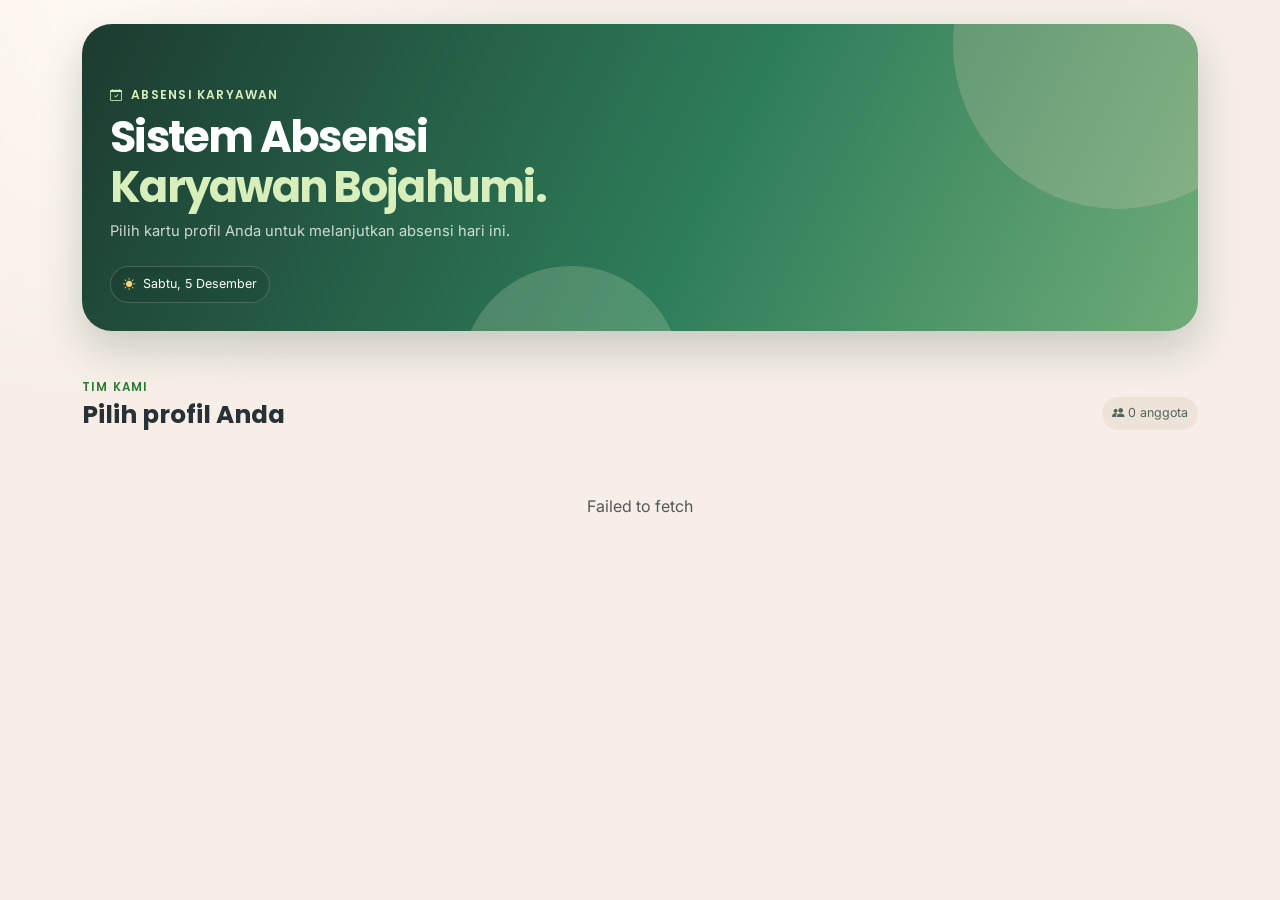
==== index.html @ 87d69723 "Add files via upload" ====
<!DOCTYPE html>
<html lang="id">
<head>
<meta charset="UTF-8" />
<meta name="viewport" content="width=device-width, initial-scale=1.0, maximum-scale=1.0, user-scalable=no" />
<title>Absensi Boja</title>

<!-- Google Fonts -->
<link rel="preconnect" href="https://fonts.googleapis.com" />
<link rel="preconnect" href="https://fonts.gstatic.com" crossorigin />
<link href="https://fonts.googleapis.com/css2?family=Poppins:wght@400;500;600;700;800&family=Inter:wght@400;500;600&display=swap" rel="stylesheet" />

<!-- Bootstrap 5 CDN -->
<link href="https://cdn.jsdelivr.net/npm/bootstrap@5.3.3/dist/css/bootstrap.min.css" rel="stylesheet" />
<!-- Bootstrap Icons -->
<link rel="stylesheet" href="https://cdn.jsdelivr.net/npm/bootstrap-icons@1.11.3/font/bootstrap-icons.css" />

<!-- Custom CSS -->
<link rel="stylesheet" href="style.css" />
</head>
<body>

<!-- ============================================================ -->
<!-- TOAST CONTAINER (global, dipakai di semua halaman)            -->
<!-- ============================================================ -->
<div class="toast-container position-fixed top-0 start-50 translate-middle-x p-3" style="z-index: 1080;">
  <div id="mainToast" class="toast align-items-center border-0 rounded-4 shadow" role="alert" aria-live="assertive" aria-atomic="true">
    <div class="d-flex">
      <div class="toast-body d-flex align-items-center gap-2">
        <i id="toastIcon" class="bi bi-check-circle-fill fs-5"></i>
        <span id="toastMessage">Pesan</span>
      </div>
      <button type="button" class="btn-close btn-close-white me-2 m-auto" data-bs-dismiss="toast" aria-label="Close"></button>
    </div>
  </div>
</div>

<!-- ============================================================ -->
<!-- LOADING OVERLAY (spinner submit)                               -->
<!-- ============================================================ -->
<div id="loadingOverlay" class="loading-overlay d-none">
  <div class="text-center">
    <div class="spinner-border" style="color:#2E7D32; width:3rem; height:3rem;" role="status"></div>
    <p class="mt-3 mb-0 fw-semibold text-white">Memproses...</p>
  </div>
</div>

<!-- ============================================================ -->
<!-- APP ROOT                                                       -->
<!-- ============================================================ -->
<div id="app">

  <!-- ============================================================ -->
  <!-- SECTION: HOME                                                  -->
  <!-- ============================================================ -->
  <section id="section-home" class="page-section">
    <div class="container py-3 py-md-4">

      <!-- Hero -->
      <div class="home-hero mb-4 mb-md-5">
        <div class="hero-orb hero-orb-one"></div><div class="hero-orb hero-orb-two"></div>
        <div class="hero-content">
          <div class="hero-copy">
            <p class="hero-eyebrow mb-2"><i class="bi bi-calendar-check me-2"></i>Absensi karyawan</p>
            <h1 class="brand-title mb-2">Sistem Absensi<br><span>Karyawan Bojahumi.</span></h1>
            <p class="brand-subtitle mb-0">Pilih kartu profil Anda untuk melanjutkan absensi hari ini.</p>
          </div>
          <div class="hero-date"><i class="bi bi-sun-fill"></i><span id="homeDate">Memuat tanggal...</span></div>
        </div>
      </div>

      <!-- Grid Karyawan -->
      <div class="employee-heading d-flex align-items-end justify-content-between gap-3 mb-3">
        <div><p class="section-kicker mb-1">Tim kami</p><h2 class="mb-0">Pilih profil Anda</h2></div>
        <span class="employee-count"><i class="bi bi-people-fill me-1"></i><span id="employeeCount">0</span> anggota</span>
      </div>
      <div id="employeeGrid" class="row g-3 g-md-4">
        <!-- Diisi oleh JavaScript (renderEmployeeGrid) -->
      </div>

      <!-- Skeleton loading state (ditampilkan saat loadEmployees() berjalan), diisi 4x oleh JavaScript -->
      <div id="employeeGridLoading" class="row g-3 g-md-4 d-none"></div>

    </div>
  </section>

  <!-- ============================================================ -->
  <!-- SECTION: LOGIN PIN                                             -->
  <!-- ============================================================ -->
  <section id="section-pin" class="page-section d-none">
    <div class="container py-4 py-md-5">
      <div class="mx-auto pin-wrapper">

        <!-- Header identitas -->
        <div class="text-center mb-4">
          <img id="pinEmployeePhoto" src="" alt="Foto karyawan" class="pin-photo mb-3" />
          <h2 id="pinEmployeeName" class="fw-700 mb-0">Nama Karyawan</h2>
          <p id="pinEmployeeRole" class="text-muted mb-0">Jabatan</p>
        </div>

        <!-- PIN dots -->
        <div id="pinDots" class="pin-dots mb-4">
          <span class="pin-dot"></span>
          <span class="pin-dot"></span>
          <span class="pin-dot"></span>
          <span class="pin-dot"></span>
          <span class="pin-dot"></span>
          <span class="pin-dot"></span>
        </div>

        <!-- Keypad numerik -->
        <div id="pinKeypad" class="pin-keypad mx-auto mb-4">
          <button type="button" class="btn keypad-btn" data-key="1">1</button>
          <button type="button" class="btn keypad-btn" data-key="2">2</button>
          <button type="button" class="btn keypad-btn" data-key="3">3</button>
          <button type="button" class="btn keypad-btn" data-key="4">4</button>
          <button type="button" class="btn keypad-btn" data-key="5">5</button>
          <button type="button" class="btn keypad-btn" data-key="6">6</button>
          <button type="button" class="btn keypad-btn" data-key="7">7</button>
          <button type="button" class="btn keypad-btn" data-key="8">8</button>
          <button type="button" class="btn keypad-btn" data-key="9">9</button>
          <button type="button" class="btn keypad-btn keypad-btn-muted" data-key="clear">Hapus</button>
          <button type="button" class="btn keypad-btn" data-key="0">0</button>
          <button type="button" class="btn keypad-btn keypad-btn-muted" data-key="backspace"><i class="bi bi-backspace"></i></button>
        </div>

        <!-- Tombol aksi -->
        <div class="d-grid gap-2">
          <button id="btnPinSubmit" type="button" class="btn btn-app-primary btn-lg rounded-4 py-3">
            Masuk
          </button>
          <button id="btnPinBack" type="button" class="btn btn-app-outline rounded-4 py-2">
            Kembali
          </button>
        </div>

      </div>
    </div>
  </section>

  <!-- ============================================================ -->
  <!-- SECTION: DASHBOARD KARYAWAN                                    -->
  <!-- ============================================================ -->
  <section id="section-dashboard" class="page-section d-none">
    <div class="container py-4 py-md-5">
      <div class="mx-auto dashboard-wrapper">

        <!-- Header identitas + tombol logout -->
        <div class="dashboard-profile-card">
          <div class="dashboard-cover">
            <div class="cover-shape cover-shape-one"></div><div class="cover-shape cover-shape-two"></div>
            <button id="btnLogout" type="button" class="btn dashboard-home-btn" title="Kembali ke Beranda"><i class="bi bi-house-door-fill"></i><span>Kembali</span></button>
          </div>
          <div class="dashboard-profile-content">
            <img id="dashEmployeePhoto" src="" alt="Foto karyawan" class="dash-photo" />
            <span class="dashboard-online"><i class="bi bi-check-lg"></i></span>
            <div class="dashboard-identity">
              <p class="dashboard-label mb-2">Profil karyawan</p>
              <h2 id="dashEmployeeName" class="mb-1 fw-700">Nama Karyawan</h2>
              <p id="dashEmployeeRole" class="mb-0">Jabatan</p>
            </div>
          </div>
          <div class="dashboard-time-grid">
            <div class="dashboard-time-item"><span class="time-item-label"><i class="bi bi-calendar3"></i> Hari ini</span><strong id="dashDate">Hari, Tanggal Bulan Tahun</strong></div>
            <div class="dashboard-time-item dashboard-clock-item"><span class="time-item-label"><i class="bi bi-clock"></i> Waktu</span><strong id="dashClock" class="clock-display">00:00:00</strong></div>
          </div>
          <div id="statusCard" class="status-card">
          <div class="card-body text-center py-4 px-3">
            <!-- Diisi oleh JavaScript sesuai state absensi -->
          </div>
        </div>
        </div>

      </div>
    </div>
  </section>

</div>

<!-- ============================================================ -->
<!-- MODAL KONFIRMASI ABSEN                                         -->
<!-- ============================================================ -->
<div class="modal fade" id="confirmModal" tabindex="-1" aria-hidden="true">
  <div class="modal-dialog modal-dialog-centered">
    <div class="modal-content rounded-4 border-0">
      <div class="modal-body text-center p-4">
        <div id="confirmModalIcon" class="confirm-icon mb-3">
          <i class="bi bi-question-circle"></i>
        </div>
        <h5 id="confirmModalText" class="fw-600 mb-4">Yakin ingin melakukan Absen Masuk?</h5>
        <div class="d-flex gap-2">
          <button type="button" class="btn btn-app-outline rounded-4 flex-grow-1 py-2" data-bs-dismiss="modal">Batal</button>
          <button id="btnConfirmYes" type="button" class="btn btn-app-primary rounded-4 flex-grow-1 py-2">Ya</button>
        </div>
      </div>
    </div>
  </div>
</div>

<!-- Bootstrap JS Bundle -->
<script src="https://cdn.jsdelivr.net/npm/bootstrap@5.3.3/dist/js/bootstrap.bundle.min.js"></script>
<!-- Custom JS -->
<script src="script.js?v=20260806-absensi-webhook"></script>
</body>
</html>
---- style.css ----
/* ============================================================
   ABSENSI BOJA — Custom Stylesheet
   Tema: Modern, Minimalist, Clean, Professional, Warm Green
   ============================================================ */

:root {
  --color-primary: #2E7D32;
  --color-secondary: #4CAF50;
  --color-bg: #f6eee7;
  --color-card: #FFFFFF;
  --color-border: #DDE6DD;
  --color-text: #263238;
  --color-danger: #E53935;
  --color-warning: #F9A825;
}

* {
  -webkit-tap-highlight-color: transparent;
}

body {
  font-family: 'Inter', sans-serif;
  background: radial-gradient(circle at 8% 0%, #fff9f3 0, transparent 26rem), var(--color-bg);
  color: var(--color-text);
  min-height: 100vh;
  -webkit-font-smoothing: antialiased;
}

h1, h2, h3, h4, h5, h6,
.fw-700 {
  font-family: 'Poppins', sans-serif;
  font-weight: 700;
}

.fw-600 {
  font-family: 'Poppins', sans-serif;
  font-weight: 600;
}

/* Halaman berpindah dengan fade, bukan reload */
.page-section {
  animation: fadeIn 0.35s ease;
}

@keyframes fadeIn {
  from { opacity: 0; transform: translateY(8px); }
  to { opacity: 1; transform: translateY(0); }
}

@media (prefers-reduced-motion: reduce) {
  .page-section { animation: none; }
}

/* ============================================================
   HOME
   ============================================================ */

.home-hero { position: relative; min-height: 290px; overflow: hidden; border-radius: 30px; background: linear-gradient(116deg, #1c3b30 0%, #2e7d5a 56%, #6fac79 100%); box-shadow: 0 18px 42px rgba(38, 73, 53, .22); }
.hero-content { position: relative; z-index: 1; padding: 24px 28px 28px; color: #fff; }
.hero-orb { position: absolute; border-radius: 50%; opacity: .2; background: #f6d4bf; }
.hero-orb-one { width: 330px; height: 330px; top: -145px; right: -85px; }
.hero-orb-two { width: 220px; height: 220px; bottom: -155px; left: 34%; background: #e0f0c7; }
.hero-brand { display: flex; align-items: center; gap: 10px; font: 600 .78rem 'Poppins', sans-serif; letter-spacing: .03em; }
.brand-logo {
  width: 38px;
  height: 38px;
  border-radius: 13px;
  background: rgba(255,255,255,.16);
  border: 1px solid rgba(255,255,255,.28);
  color: #fff;
  display: flex;
  align-items: center;
  justify-content: center;
  font-size: 1.1rem;
}

.brand-title {
  font-size: clamp(1.9rem, 5vw, 2.7rem);
  line-height: 1.16;
  letter-spacing: -.04em;
  color: #fff;
}
.brand-title span { color: #d8efbc; }
.hero-copy { max-width: 530px; margin-top: 38px; }
.hero-eyebrow { color: #d8efbc; font: 600 .76rem 'Poppins', sans-serif; text-transform: uppercase; letter-spacing: .1em; }

.brand-subtitle {
  max-width: 460px;
  color: rgba(255,255,255,.78);
  font-size: .92rem;
}
.hero-date { display: inline-flex; align-items: center; gap: 8px; margin-top: 24px; padding: 8px 12px; border: 1px solid rgba(255,255,255,.18); border-radius: 999px; background: rgba(0,0,0,.1); color: #fff; font-size: .78rem; text-transform: capitalize; }
.hero-date i { color: #f9d778; }
.employee-heading h2 { font-size: clamp(1.25rem, 3vw, 1.55rem); }
.section-kicker { color: var(--color-primary); font: 600 .74rem 'Poppins', sans-serif; letter-spacing: .1em; text-transform: uppercase; }
.employee-count { padding: 7px 10px; border-radius: 999px; background: #ede3d9; color: #53655a; font-size: .78rem; white-space: nowrap; }

.employee-card {
  display: block;
  text-align: inherit;
  border: 0;
  border-radius: 24px;
  background-color: var(--color-card);
  cursor: pointer;
  box-shadow: 0 12px 24px rgba(72, 54, 41, .12);
  transition: transform .25s ease, box-shadow .25s ease;
  overflow: hidden;
}

.employee-card:hover,
.employee-card:focus-visible {
  transform: translateY(-6px);
  box-shadow: 0 19px 32px rgba(72, 54, 41, .2);
}

.employee-card:active {
  transform: translateY(-1px) scale(0.99);
}

.employee-photo {
  width: 100%;
  height: 320px;
  object-fit: cover;
  background-color: #e7ddd4;
  transition: transform .35s ease;
}
.employee-card:hover .employee-photo { transform: scale(1.04); }
.employee-photo-wrap { position: relative; overflow: hidden; }
.employee-active { position: absolute; right: 13px; bottom: -15px; width: 30px; height: 30px; border: 3px solid #fff; border-radius: 50%; background: #5fbd68; color: #fff; font-size: .7rem; display: flex; align-items: center; justify-content: center; }
.employee-tag { position: absolute; top: 12px; right: 12px; padding: 5px 9px; border-radius: 999px; background: rgba(31,42,35,.68); color: #fff; font-size: .68rem; font-weight: 600; backdrop-filter: blur(5px); }
.employee-card-footer { min-height: 82px; padding: 15px 14px; }
.employee-avatar { flex: 0 0 34px; width: 34px; height: 34px; border-radius: 50%; background: #e7f2df; color: var(--color-primary); font: 700 .82rem 'Poppins', sans-serif; }

.employee-name {
  font-family: 'Poppins', sans-serif;
  font-weight: 600;
  font-size: .88rem;
  line-height: 1.25;
}
.employee-verified { margin-left: 4px; color: #67b96d; font-size: .77rem; }

.employee-role {
  margin-top: 2px;
  font-size: .72rem;
  color: #7a837c;
}
.employee-select { flex: 0 0 30px; width: 30px; height: 30px; border-radius: 50%; background: #263238; color: #fff; display: flex; align-items: center; justify-content: center; font-size: .85rem; transition: transform .2s ease, background .2s ease; }
.employee-card:hover .employee-select { transform: rotate(45deg); background: var(--color-primary); }

.skeleton-photo {
  width: 100%;
  aspect-ratio: 1 / 1;
}

/* ============================================================
   LOGIN PIN
   ============================================================ */

.pin-wrapper {
  max-width: 380px;
}

.pin-photo {
  width: 92px;
  height: 92px;
  border-radius: 50%;
  object-fit: cover;
  border: 3px solid var(--color-card);
  box-shadow: 0 0 0 3px var(--color-secondary);
}

.pin-dots {
  display: flex;
  justify-content: center;
  gap: 18px;
}

.pin-dot {
  width: 18px;
  height: 18px;
  border-radius: 50%;
  border: 2px solid var(--color-border);
  background-color: transparent;
  transition: background-color 0.15s ease, border-color 0.15s ease, transform 0.15s ease;
}

.pin-dot.filled {
  background-color: var(--color-primary);
  border-color: var(--color-primary);
  transform: scale(1.1);
}

.pin-dot.error {
  border-color: var(--color-danger);
  background-color: var(--color-danger);
  animation: shake 0.4s ease;
}

@keyframes shake {
  0%, 100% { transform: translateX(0); }
  25% { transform: translateX(-6px); }
  75% { transform: translateX(6px); }
}

.pin-keypad {
  display: grid;
  grid-template-columns: repeat(3, 1fr);
  gap: 12px;
  max-width: 320px;
}

.keypad-btn {
  background-color: var(--color-card);
  border: 1px solid var(--color-border);
  color: var(--color-text);
  font-family: 'Poppins', sans-serif;
  font-size: 1.35rem;
  font-weight: 600;
  border-radius: 16px;
  aspect-ratio: 1 / 1;
  display: flex;
  align-items: center;
  justify-content: center;
  transition: background-color 0.15s ease, transform 0.1s ease, box-shadow 0.15s ease;
}

.keypad-btn:hover {
  background-color: #EFF6EF;
  box-shadow: 0 4px 10px rgba(46, 125, 50, 0.12);
}

.keypad-btn:active {
  transform: scale(0.94);
  background-color: var(--color-secondary);
  color: #fff;
}

.keypad-btn-muted {
  font-size: 0.85rem;
  color: #8A9A90;
  background-color: transparent;
  border-color: transparent;
}

.keypad-btn-muted:hover {
  background-color: #EFF6EF;
}

/* ============================================================
   TOMBOL & UTILITAS APLIKASI
   ============================================================ */

.btn-app-primary {
  background-color: var(--color-primary);
  border-color: var(--color-primary);
  color: #fff;
  font-family: 'Poppins', sans-serif;
  font-weight: 600;
  transition: background-color 0.2s ease, transform 0.15s ease, box-shadow 0.2s ease;
}

.btn-app-primary:hover {
  background-color: #26692A;
  border-color: #26692A;
  color: #fff;
  transform: translateY(-1px);
  box-shadow: 0 8px 18px rgba(46, 125, 50, 0.25);
}

.btn-app-primary:active {
  transform: translateY(0);
}

.btn-app-primary:disabled {
  opacity: 0.6;
  transform: none;
  box-shadow: none;
}

.btn-app-outline {
  background-color: transparent;
  border: 1px solid var(--color-border);
  color: var(--color-text);
  font-weight: 500;
  transition: background-color 0.2s ease, border-color 0.2s ease;
}

.btn-app-outline:hover {
  background-color: #EFF6EF;
  border-color: var(--color-secondary);
  color: var(--color-text);
}

.btn-app-danger {
  background-color: var(--color-danger);
  border-color: var(--color-danger);
  color: #fff;
  font-family: 'Poppins', sans-serif;
  font-weight: 600;
}

.btn-app-danger:hover {
  background-color: #C62828;
  border-color: #C62828;
  color: #fff;
}

.logout-btn {
  width: 40px;
  height: 40px;
  display: flex;
  align-items: center;
  justify-content: center;
  flex-shrink: 0;
}

/* ============================================================
   DASHBOARD KARYAWAN
   ============================================================ */

.dashboard-wrapper {
  max-width: 440px;
}

.dashboard-profile-card { overflow: hidden; border-radius: 30px; background: #fff; box-shadow: 0 20px 45px rgba(72, 54, 41, .16); }
.dashboard-cover { position: relative; height: 170px; overflow: hidden; background: linear-gradient(135deg, #bfdfec 0%, #dcece0 52%, #f0d4bd 100%); }
.dashboard-cover::after { content: ""; position: absolute; inset: 0; background: linear-gradient(150deg, rgba(255,255,255,.35), transparent 52%); }
.cover-shape { position: absolute; z-index: 1; border-radius: 50%; background: rgba(255,255,255,.38); }
.cover-shape-one { width: 165px; height: 165px; top: -80px; left: -35px; }
.cover-shape-two { width: 210px; height: 210px; right: -72px; bottom: -125px; background: rgba(72, 131, 99, .22); }
.dashboard-home-btn { position: absolute; z-index: 2; top: 16px; right: 16px; display: inline-flex; align-items: center; gap: 7px; padding: 9px 14px; border: 1px solid rgba(255,255,255,.72); border-radius: 999px; background: rgba(255,255,255,.9); color: #263238; font: 600 .76rem 'Poppins', sans-serif; box-shadow: 0 4px 13px rgba(47, 70, 58, .13); }
.dashboard-home-btn:hover { background: #fff; color: var(--color-primary); transform: translateY(-1px); }
.dashboard-profile-content { position: relative; padding: 0 28px 22px; }
.dash-photo {
  width: 94px;
  height: 94px;
  margin-top: -47px;
  border: 4px solid #fff;
  border-radius: 50%;
  object-fit: cover;
  background: #e7ddd4;
  box-shadow: 0 7px 17px rgba(43, 55, 48, .16);
}
.dashboard-online { position: absolute; top: 24px; left: 94px; width: 25px; height: 25px; border: 3px solid #fff; border-radius: 50%; background: #5fbd68; color: #fff; display: flex; align-items: center; justify-content: center; font-size: .6rem; }
.dashboard-identity { margin-top: 14px; }
.dashboard-identity h2 { font-size: 1.4rem; }
.dashboard-identity > p:last-child { color: #748078; font-size: .86rem; }
.dashboard-label { color: var(--color-primary); font: 600 .7rem 'Poppins', sans-serif; letter-spacing: .1em; text-transform: uppercase; }
.dashboard-time-grid { display: grid; grid-template-columns: 1.1fr .9fr; border-top: 1px solid #edf0eb; border-bottom: 1px solid #edf0eb; }
.dashboard-time-item { display: flex; flex-direction: column; gap: 7px; padding: 16px 20px; }
.dashboard-time-item + .dashboard-time-item { border-left: 1px solid #edf0eb; }
.time-item-label { color: #879189; font-size: .69rem; font-weight: 600; text-transform: uppercase; letter-spacing: .04em; }
.time-item-label i { margin-right: 4px; color: var(--color-primary); }
.dashboard-time-item strong { color: #334139; font-family: 'Poppins', sans-serif; font-size: .76rem; line-height: 1.4; text-transform: capitalize; }
.dashboard-clock-item { text-align: center; align-items: center; }

.clock-display {
  font-family: 'Poppins', sans-serif;
  font-size: 1rem !important;
  font-weight: 700;
  color: var(--color-primary);
  letter-spacing: .02em;
  font-variant-numeric: tabular-nums;
}

.status-card {
  min-height: 205px;
  display: flex;
  align-items: center;
  justify-content: center;
}
.status-card .card-body { width: 100%; }

.status-badge {
  font-family: 'Poppins', sans-serif;
  font-size: 0.8rem;
  font-weight: 600;
  letter-spacing: 0.3px;
  padding: 6px 16px;
  border-radius: 999px;
}

.status-badge.status-belum {
  background-color: #FDECEC;
  color: var(--color-danger);
}

.status-badge.status-bekerja {
  background-color: #FFF6DE;
  color: #B8860B;
}

.status-badge.status-selesai {
  background-color: #E7F5E8;
  color: var(--color-primary);
}

.status-icon-success {
  font-size: 3.5rem;
  color: var(--color-primary);
}

.time-row {
  display: flex;
  justify-content: space-between;
  padding: 10px 4px;
  border-bottom: 1px solid var(--color-border);
  font-size: 0.95rem;
}

.time-row:last-of-type {
  border-bottom: none;
}

.time-row .label {
  color: #6B7C72;
}

.time-row .value {
  font-family: 'Poppins', sans-serif;
  font-weight: 600;
}

/* ============================================================
   MODAL & OVERLAY
   ============================================================ */

.confirm-icon i {
  font-size: 2.75rem;
  color: var(--color-secondary);
}

.loading-overlay {
  position: fixed;
  inset: 0;
  background-color: rgba(38, 50, 40, 0.55);
  backdrop-filter: blur(2px);
  display: flex;
  align-items: center;
  justify-content: center;
  z-index: 1090;
}

/* ============================================================
   TOAST
   ============================================================ */

#mainToast {
  background-color: var(--color-text);
  color: #fff;
  min-width: 280px;
}

#mainToast.toast-success #toastIcon { color: var(--color-secondary); }
#mainToast.toast-error #toastIcon { color: var(--color-danger); }

/* ============================================================
   RESPONSIVE: grid karyawan (4 desktop / 3 tablet / 2 mobile)
   sudah ditangani lewat kelas Bootstrap col-* di JS,
   berikut penyesuaian tambahan untuk layar sangat kecil
   ============================================================ */

@media (max-width: 575.98px) {
  .home-hero { min-height: 275px; border-radius: 24px; }
  .hero-content { padding: 20px; }
  .hero-copy { margin-top: 34px; }
  .employee-photo { height: 175px; }
  .clock-display { font-size: 2.2rem; }
  .pin-keypad { max-width: 280px; }
}

/* Visible keyboard focus untuk aksesibilitas */
a:focus-visible,
button:focus-visible,
.employee-card:focus-visible {
  outline: 2px solid var(--color-primary);
  outline-offset: 2px;
}
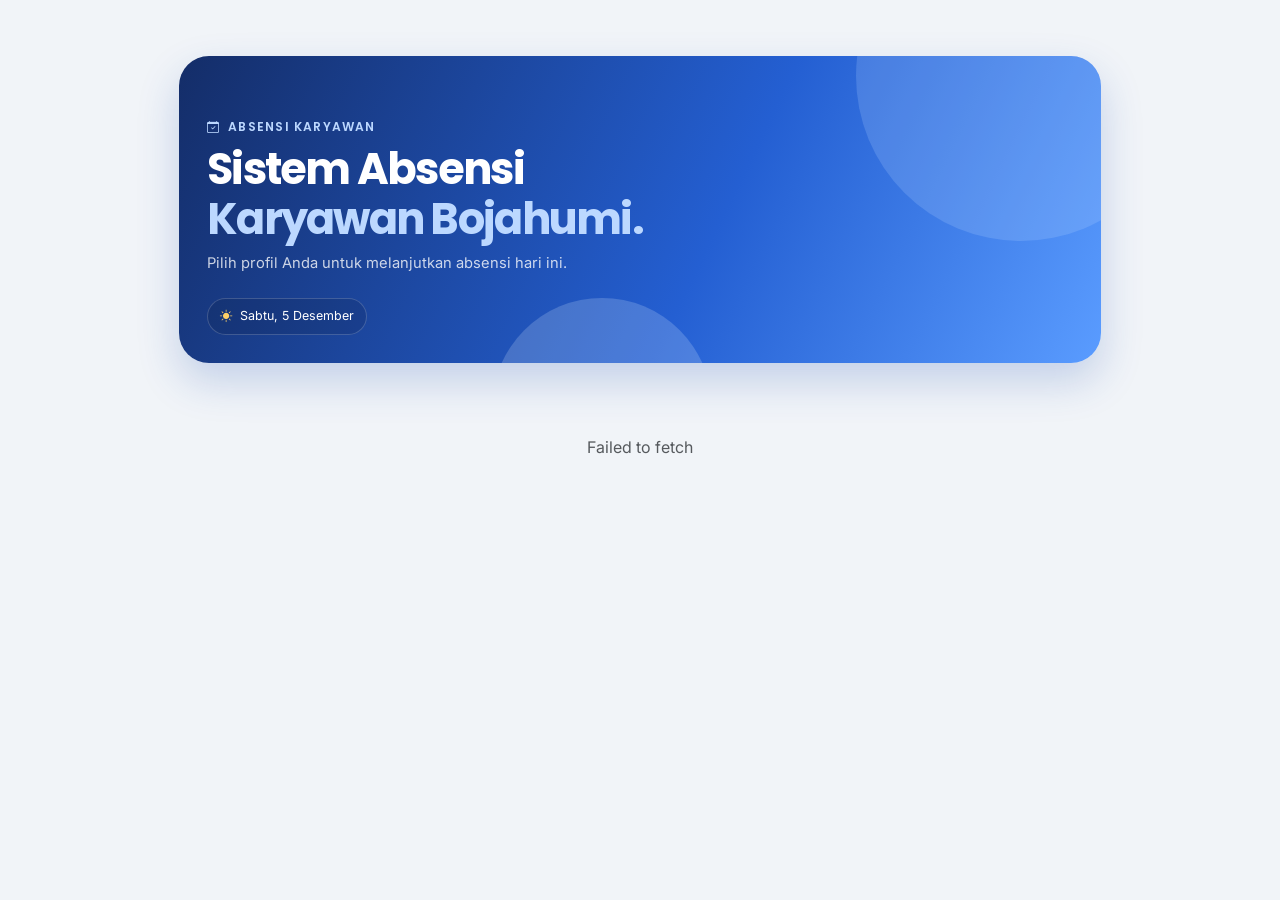
==== commit 6e03797c: "Add files via upload" ====
--- a/index.html
+++ b/index.html
@@ -54,33 +54,74 @@
   <!-- SECTION: HOME                                                  -->
   <!-- ============================================================ -->
   <section id="section-home" class="page-section">
-    <div class="container py-3 py-md-4">
-
-      <!-- Hero -->
-      <div class="home-hero mb-4 mb-md-5">
-        <div class="hero-orb hero-orb-one"></div><div class="hero-orb hero-orb-two"></div>
-        <div class="hero-content">
-          <div class="hero-copy">
-            <p class="hero-eyebrow mb-2"><i class="bi bi-calendar-check me-2"></i>Absensi karyawan</p>
-            <h1 class="brand-title mb-2">Sistem Absensi<br><span>Karyawan Bojahumi.</span></h1>
-            <p class="brand-subtitle mb-0">Pilih kartu profil Anda untuk melanjutkan absensi hari ini.</p>
-          </div>
-          <div class="hero-date"><i class="bi bi-sun-fill"></i><span id="homeDate">Memuat tanggal...</span></div>
-        </div>
-      </div>
-
-      <!-- Grid Karyawan -->
-      <div class="employee-heading d-flex align-items-end justify-content-between gap-3 mb-3">
-        <div><p class="section-kicker mb-1">Tim kami</p><h2 class="mb-0">Pilih profil Anda</h2></div>
-        <span class="employee-count"><i class="bi bi-people-fill me-1"></i><span id="employeeCount">0</span> anggota</span>
-      </div>
-      <div id="employeeGrid" class="row g-3 g-md-4">
-        <!-- Diisi oleh JavaScript (renderEmployeeGrid) -->
-      </div>
-
-      <!-- Skeleton loading state (ditampilkan saat loadEmployees() berjalan), diisi 4x oleh JavaScript -->
-      <div id="employeeGridLoading" class="row g-3 g-md-4 d-none"></div>
-
+    <div class="profiles-app">
+      <main class="profiles-main">
+        <section class="profiles-content">
+          <div class="home-hero mb-4">
+            <div class="hero-orb hero-orb-one"></div><div class="hero-orb hero-orb-two"></div>
+            <div class="hero-content">
+              <div class="hero-copy">
+                <p class="hero-eyebrow mb-2"><i class="bi bi-calendar-check me-2"></i>Absensi karyawan</p>
+                <h1 class="brand-title mb-2">Sistem Absensi<br><span>Karyawan Bojahumi.</span></h1>
+                <p class="brand-subtitle mb-0">Pilih profil Anda untuk melanjutkan absensi hari ini.</p>
+              </div>
+              <div class="hero-actions">
+                <div class="hero-date"><i class="bi bi-sun-fill"></i><span id="homeDate">Memuat tanggal...</span></div>
+              </div>
+            </div>
+          </div>
+          <div id="employeeGrid" class="row profiles-grid g-3">
+            <!-- Diisi oleh JavaScript -->
+          </div>
+          <div id="employeeGridLoading" class="row g-3 d-none"></div>
+        </section>
+      </main>
+    </div>
+  </section>
+
+  <!-- ============================================================ -->
+  <!-- SECTION: DASHBOARD ADMIN                                      -->
+  <!-- ============================================================ -->
+  <section id="section-admin-dashboard" class="page-section d-none">
+    <div class="container py-4 py-md-5">
+      <div class="admin-dashboard-shell">
+        <div class="admin-dashboard-header d-flex flex-wrap align-items-end justify-content-between gap-3 mb-4">
+          <div>
+            <p class="section-kicker mb-1">Panel ringkasan</p>
+            <h1 class="admin-dashboard-title mb-1">Dashboard Absensi</h1>
+            <p id="adminDashboardMonth" class="text-muted mb-0">Memuat periode...</p>
+          </div>
+          <div class="dashboard-controls d-flex align-items-center gap-2">
+            <label for="adminMonth" class="visually-hidden">Pilih bulan</label>
+            <input id="adminMonth" type="month" class="form-control dashboard-month-input" />
+            <button id="btnRefreshDashboard" type="button" class="btn btn-app-primary dashboard-icon-btn" title="Muat ulang dashboard" aria-label="Muat ulang dashboard"><i class="bi bi-arrow-clockwise"></i></button>
+            <button id="btnCloseAdminDashboard" type="button" class="btn btn-app-outline dashboard-icon-btn" title="Kembali ke absensi" aria-label="Kembali ke absensi"><i class="bi bi-house-door-fill"></i></button>
+          </div>
+        </div>
+
+        <div id="adminDashboardError" class="alert alert-danger d-none" role="alert"></div>
+        <div id="adminDashboardLoading" class="dashboard-loading d-none"><span class="spinner-border spinner-border-sm me-2"></span>Memuat rekap...</div>
+
+        <div class="row g-3 mb-4">
+          <div class="col-6 col-xl-3"><div class="metric-card metric-card-green"><span class="metric-icon"><i class="bi bi-people-fill"></i></span><span class="metric-label">Total karyawan</span><strong id="metricEmployees">0</strong></div></div>
+          <div class="col-6 col-xl-3"><div class="metric-card metric-card-blue"><span class="metric-icon"><i class="bi bi-person-check-fill"></i></span><span class="metric-label">Total hadir</span><strong id="metricPresent">0</strong></div></div>
+          <div class="col-6 col-xl-3"><div class="metric-card metric-card-amber"><span class="metric-icon"><i class="bi bi-hourglass-split"></i></span><span class="metric-label">Belum absen</span><strong id="metricAbsent">0</strong></div></div>
+          <div class="col-6 col-xl-3"><div class="metric-card metric-card-coral"><span class="metric-icon"><i class="bi bi-check2-circle"></i></span><span class="metric-label">Selesai</span><strong id="metricFinished">0</strong></div></div>
+        </div>
+
+        <div class="attendance-table-panel">
+          <div class="attendance-table-heading d-flex align-items-center justify-content-between gap-3">
+            <div><h2 class="mb-1">Aktivitas absensi</h2><p id="adminDashboardCount" class="text-muted mb-0">0 catatan</p></div>
+            <i class="bi bi-calendar2-week table-heading-icon" aria-hidden="true"></i>
+          </div>
+          <div class="table-responsive">
+            <table class="table attendance-table align-middle mb-0">
+              <thead><tr><th>Tanggal</th><th>Nama</th><th>Jam masuk</th><th>Shift</th><th>Jam pulang</th><th>Total kerja</th><th>Jam Tambahan</th><th>Status</th></tr></thead>
+              <tbody id="adminAttendanceRows"><tr><td colspan="8" class="text-center py-5 text-muted">Belum ada data.</td></tbody>
+            </table>
+          </div>
+        </div>
+      </div>
     </div>
   </section>
 
@@ -124,11 +165,8 @@
           <button type="button" class="btn keypad-btn keypad-btn-muted" data-key="backspace"><i class="bi bi-backspace"></i></button>
         </div>
 
-        <!-- Tombol aksi -->
+        <!-- Navigasi kembali -->
         <div class="d-grid gap-2">
-          <button id="btnPinSubmit" type="button" class="btn btn-app-primary btn-lg rounded-4 py-3">
-            Masuk
-          </button>
           <button id="btnPinBack" type="button" class="btn btn-app-outline rounded-4 py-2">
             Kembali
           </button>
--- a/style.css
+++ b/style.css
@@ -1,15 +1,15 @@
 /* ============================================================
    ABSENSI BOJA — Custom Stylesheet
-   Tema: Modern, Minimalist, Clean, Professional, Warm Green
+  Tema: Modern, Minimalist, Clean, Professional, Blue
    ============================================================ */
 
 :root {
-  --color-primary: #2E7D32;
-  --color-secondary: #4CAF50;
-  --color-bg: #f6eee7;
+  --color-primary: #2f6fed;
+  --color-secondary: #5a9cff;
+  --color-bg: #edf2f9;
   --color-card: #FFFFFF;
-  --color-border: #DDE6DD;
-  --color-text: #263238;
+  --color-border: #dbe3ef;
+  --color-text: #202b3d;
   --color-danger: #E53935;
   --color-warning: #F9A825;
 }
@@ -89,8 +89,11 @@
   color: rgba(255,255,255,.78);
   font-size: .92rem;
 }
-.hero-date { display: inline-flex; align-items: center; gap: 8px; margin-top: 24px; padding: 8px 12px; border: 1px solid rgba(255,255,255,.18); border-radius: 999px; background: rgba(0,0,0,.1); color: #fff; font-size: .78rem; text-transform: capitalize; }
+.hero-actions { display: flex; flex-wrap: wrap; align-items: center; gap: 10px; margin-top: 24px; }
+.hero-date { display: inline-flex; align-items: center; gap: 8px; padding: 8px 12px; border: 1px solid rgba(255,255,255,.18); border-radius: 999px; background: rgba(0,0,0,.1); color: #fff; font-size: .78rem; text-transform: capitalize; }
 .hero-date i { color: #f9d778; }
+.dashboard-link { display: inline-flex; align-items: center; gap: 7px; padding: 8px 13px; border: 1px solid rgba(255,255,255,.3); border-radius: 999px; background: rgba(255,255,255,.92); color: #263238; font: 600 .76rem 'Poppins', sans-serif; }
+.dashboard-link:hover { background: #fff; color: var(--color-primary); transform: translateY(-1px); }
 .employee-heading h2 { font-size: clamp(1.25rem, 3vw, 1.55rem); }
 .section-kicker { color: var(--color-primary); font: 600 .74rem 'Poppins', sans-serif; letter-spacing: .1em; text-transform: uppercase; }
 .employee-count { padding: 7px 10px; border-radius: 999px; background: #ede3d9; color: #53655a; font-size: .78rem; white-space: nowrap; }
@@ -422,6 +425,92 @@
 }
 
 /* ============================================================
+  DASHBOARD ADMIN
+  ============================================================ */
+
+.hr-login-page { min-height: 100vh; display: grid; grid-template-columns: minmax(300px, 1fr) minmax(360px, 470px); background: #0878c9; }
+.hr-login-art { position: relative; display: flex; align-items: center; justify-content: center; overflow: hidden; background: linear-gradient(145deg, #0878c9, #07549a); color: #fff; }
+.hr-login-art-content { position: relative; z-index: 1; width: min(75%, 450px); }
+.hr-brand-mark { width: 38px; height: 38px; display: inline-flex; align-items: center; justify-content: center; border-radius: 11px; background: #4d65e8; color: #fff; }
+.hr-login-art .hr-brand-mark { background: rgba(255,255,255,.18); }
+.hr-login-eyebrow { margin: 28px 0 12px; color: #c8e8ff; font-size: .75rem; font-weight: 700; letter-spacing: .16em; text-transform: uppercase; }
+.hr-login-art h1 { margin-bottom: 18px; font-size: clamp(3rem, 7vw, 5.4rem); line-height: .95; letter-spacing: -.06em; }
+.hr-login-art p:last-child { max-width: 300px; color: rgba(255,255,255,.76); line-height: 1.7; }
+.hr-login-circle { position: absolute; border-radius: 50%; background: rgba(61,151,232,.48); }
+.hr-login-circle-one { width: 360px; height: 360px; right: -120px; bottom: -145px; }
+.hr-login-circle-two { width: 240px; height: 240px; left: -120px; bottom: -70px; background: rgba(36,122,207,.7); }
+.hr-login-form-wrap { display: flex; align-items: center; justify-content: center; padding: 40px; background: #fff; }
+.hr-login-form { width: 100%; max-width: 340px; }
+.hr-form-icon { display: none; }
+.hr-login-form h2 { margin: 0; color: #1e2b3a; font-size: 2rem; }
+.hr-form-subtitle { margin: 8px 0 28px; color: #8792a1; font-size: .78rem; }
+.hr-login-form .form-label { margin-bottom: 7px; color: #465466; font-size: .75rem; font-weight: 600; }
+.hr-input-wrap { position: relative; margin-bottom: 17px; }
+.hr-input-wrap > i { position: absolute; top: 50%; left: 14px; z-index: 1; color: #9aa6b4; transform: translateY(-50%); }
+.hr-input-wrap .form-control { height: 46px; padding-left: 40px; border: 1px solid #e1e7ee; border-radius: 8px; background: #f8fafc; font-size: .82rem; }
+.hr-input-wrap .form-control:focus { border-color: #4d65e8; box-shadow: 0 0 0 3px rgba(77,101,232,.12); }
+.hr-input-wrap button { position: absolute; top: 0; right: 0; width: 42px; height: 46px; border: 0; background: transparent; color: #8995a4; }
+.hr-login-form .btn-app-primary { border-radius: 8px; background: #12649f; box-shadow: none; }
+.hr-back-link { display: block; margin-top: 22px; color: #8792a1; font-size: .75rem; text-align: center; text-decoration: none; }
+.hr-back-link:hover { color: #12649f; }
+
+.hr-dashboard-page { min-height: 100vh; display: flex; background: #f5f7fb; }
+.hr-sidebar { position: sticky; top: 0; width: 235px; height: 100vh; flex: 0 0 235px; padding: 28px 18px; background: #fff; border-right: 1px solid #e8edf4; }
+.hr-sidebar-brand { display: flex; align-items: center; gap: 10px; padding: 0 12px; color: #27364a; font-family: 'Poppins', sans-serif; font-size: .95rem; }
+.hr-nav { display: grid; gap: 7px; margin-top: 52px; }
+.hr-nav a, .hr-logout { display: flex; align-items: center; gap: 12px; width: 100%; padding: 12px; border: 0; border-radius: 8px; background: transparent; color: #8994a6; font-size: .78rem; text-align: left; text-decoration: none; }
+.hr-nav a.active, .hr-nav a:hover { background: #eef0ff; color: #4d65e8; }
+.hr-logout { position: absolute; right: 18px; bottom: 28px; }
+.hr-logout:hover { color: #d65b5b; }
+.hr-dashboard-content { width: min(1250px, 100%); padding: 42px 4vw; }
+.hr-dashboard-content .admin-dashboard-title { color: #27364a; }
+.hr-dashboard-grid { display: grid; grid-template-columns: minmax(0, 1fr) 275px; gap: 22px; align-items: start; }
+.hr-employee-panel { padding: 20px; border: 1px solid #e8edf4; border-radius: 14px; background: #fff; box-shadow: 0 8px 25px rgba(46,64,88,.05); }
+.hr-panel-heading { display: flex; align-items: center; justify-content: space-between; margin-bottom: 18px; }
+.hr-panel-heading h2 { color: #27364a; font-size: 1.1rem; }
+.hr-employee-filter { display: flex; align-items: center; gap: 10px; width: 100%; padding: 10px; border: 0; border-radius: 9px; background: transparent; color: #718096; font-size: .75rem; text-align: left; }
+.hr-employee-filter.active, .hr-employee-filter:hover { background: #eef0ff; color: #4d65e8; }
+.hr-employee-avatar { display: inline-flex; align-items: center; justify-content: center; width: 30px; height: 30px; flex: 0 0 30px; border-radius: 50%; background: #e8edff; color: #4d65e8; }
+.hr-employee-filter strong, .hr-employee-filter small { display: block; }
+.hr-employee-filter strong { color: #344256; font-size: .75rem; }
+.hr-employee-filter small { margin-top: 2px; color: #9aa5b4; font-size: .65rem; }
+.hr-employee-filter.active strong { color: #4d65e8; }
+.hr-employee-list { max-height: 430px; overflow-y: auto; }
+.hr-records-panel { min-width: 0; }
+.hr-employee-view { width: 100%; max-width: none; }
+.hr-employee-view .hr-employee-panel { width: 100%; min-height: 260px; }
+.hr-employee-tracking { width: 100%; margin-top: 22px; }
+
+.admin-dashboard-shell { max-width: 1180px; margin: 0 auto; }
+.admin-dashboard-title { font-size: clamp(1.7rem, 4vw, 2.4rem); letter-spacing: -.03em; }
+.dashboard-controls { flex-wrap: wrap; }
+.dashboard-month-input { width: 160px; min-height: 42px; border: 1px solid var(--color-border); border-radius: 12px; color: var(--color-text); font-size: .85rem; }
+.dashboard-icon-btn { width: 42px; height: 42px; padding: 0; display: inline-flex; align-items: center; justify-content: center; border-radius: 12px; }
+.dashboard-loading { margin-bottom: 16px; color: var(--color-primary); font-size: .85rem; }
+.metric-card { position: relative; min-height: 145px; overflow: hidden; padding: 19px 20px; border-radius: 20px; background: #fff; box-shadow: 0 10px 24px rgba(72, 54, 41, .1); }
+.metric-card::after { content: ""; position: absolute; width: 100px; height: 100px; right: -28px; bottom: -45px; border-radius: 50%; background: currentColor; opacity: .07; }
+.metric-card-green { color: #2e7d32; }
+.metric-card-blue { color: #2879a6; }
+.metric-card-amber { color: #b87912; }
+.metric-card-coral { color: #c4564b; }
+.metric-icon { display: flex; align-items: center; justify-content: center; width: 38px; height: 38px; margin-bottom: 17px; border-radius: 12px; background: currentColor; color: #fff; font-size: .95rem; }
+.metric-label { display: block; color: #7a837c; font-size: .72rem; font-weight: 600; }
+.metric-card strong { display: block; margin-top: 3px; color: #263238; font: 700 1.7rem 'Poppins', sans-serif; line-height: 1; }
+.attendance-table-panel { overflow: hidden; border-radius: 20px; background: #fff; box-shadow: 0 10px 24px rgba(72, 54, 41, .1); }
+.attendance-table-heading { padding: 20px 22px; border-bottom: 1px solid #edf0eb; }
+.attendance-table-heading h2 { font-size: 1.05rem; }
+.table-heading-icon { color: var(--color-primary); font-size: 1.35rem; }
+.attendance-table { min-width: 720px; color: #334139; font-size: .82rem; }
+.attendance-table thead th { padding: 14px 18px; border: 0; background: #f7faf6; color: #718077; font-size: .68rem; font-weight: 700; letter-spacing: .04em; text-transform: uppercase; white-space: nowrap; }
+.attendance-table tbody td { padding: 15px 18px; border-color: #edf0eb; }
+.attendance-table tbody tr:last-child td { border-bottom: 0; }
+.table-date, .table-duration { font-family: 'Poppins', sans-serif; font-weight: 600; white-space: nowrap; }
+.record-status { display: inline-block; padding: 5px 9px; border-radius: 999px; font-size: .68rem; font-weight: 700; white-space: nowrap; }
+.record-status-selesai { background: #e7f5e8; color: var(--color-primary); }
+.record-status-bekerja { background: #fff6de; color: #a56f05; }
+.record-status-belum-absen { background: #fdecec; color: var(--color-danger); }
+
+/* ============================================================
    MODAL & OVERLAY
    ============================================================ */
 
@@ -461,12 +550,44 @@
    ============================================================ */
 
 @media (max-width: 575.98px) {
+  .hr-login-page { display: block; }
+  .hr-login-art { min-height: 275px; padding: 36px 28px; justify-content: flex-start; }
+  .hr-login-art-content { width: 100%; }
+  .hr-login-art h1 { margin-bottom: 10px; font-size: 3rem; }
+  .hr-login-eyebrow { margin-top: 18px; }
+  .hr-login-art p:last-child { margin-bottom: 0; font-size: .78rem; }
+  .hr-login-form-wrap { min-height: calc(100vh - 275px); padding: 36px 25px; }
+  .hr-dashboard-page { display: block; }
+  .hr-sidebar { position: static; width: 100%; height: auto; padding: 16px; border-right: 0; border-bottom: 1px solid #e8edf4; }
+  .hr-nav { display: flex; margin-top: 16px; }
+  .hr-nav a { flex: 1; justify-content: center; }
+  .hr-logout { position: absolute; top: 16px; right: 16px; bottom: auto; width: auto; }
+  .hr-logout { font-size: 0; }
+  .hr-logout i { font-size: 1rem; }
+  .hr-dashboard-content { padding: 26px 16px; }
+  .hr-dashboard-grid { grid-template-columns: 1fr; }
+  .hr-employee-panel { order: -1; }
   .home-hero { min-height: 275px; border-radius: 24px; }
   .hero-content { padding: 20px; }
   .hero-copy { margin-top: 34px; }
   .employee-photo { height: 175px; }
   .clock-display { font-size: 2.2rem; }
   .pin-keypad { max-width: 280px; }
+  .admin-dashboard-header { align-items: flex-start !important; }
+  .dashboard-controls { width: 100%; }
+  .dashboard-month-input { flex: 1; width: auto; }
+  .attendance-table-heading { padding: 17px; }
+  #section-pin { height: 100dvh; min-height: 100dvh; overflow: hidden; }
+  #section-pin > .container { height: 100%; display: flex; align-items: center; padding-top: 10px !important; padding-bottom: 10px !important; }
+  #section-pin .pin-wrapper { width: 100%; padding: 16px 14px; }
+  #section-pin .pin-photo { width: 72px; height: 72px; margin-bottom: 10px !important; }
+  #section-pin .text-center.mb-4 { margin-bottom: 14px !important; }
+  #section-pin .pin-dots { gap: 12px; margin-bottom: 14px !important; }
+  #section-pin .pin-dot { width: 14px; height: 14px; }
+  #section-pin .pin-keypad { max-width: 240px; gap: 8px; margin-bottom: 14px !important; }
+  #section-pin .keypad-btn { border-radius: 11px; font-size: 1.1rem; }
+  #section-pin .keypad-btn-muted { font-size: .72rem; }
+  #section-pin #btnPinBack { padding-top: 7px !important; padding-bottom: 7px !important; }
 }
 
 /* Visible keyboard focus untuk aksesibilitas */
@@ -476,3 +597,109 @@
   outline: 2px solid var(--color-primary);
   outline-offset: 2px;
 }
+
+/* ============================================================
+   PROFILE DIRECTORY HOME
+   ============================================================ */
+
+#section-home { min-height: 100vh; background: #f1f4f8; }
+#section-home.page-section { animation: none; }
+.profiles-app { min-height: 100vh; display: flex; color: #263248; }
+.profiles-sidebar { width: 76px; flex: 0 0 76px; display: flex; flex-direction: column; align-items: center; padding: 26px 0 22px; background: #fff; border-right: 1px solid #e6ebf1; }
+.profiles-mark { width: 32px; height: 32px; display: grid; place-items: center; border-radius: 9px; background: #3158dd; color: #fff; font-size: 1rem; box-shadow: 0 5px 12px rgba(49,88,221,.25); }
+.profiles-nav { display: grid; gap: 18px; margin-top: 62px; }
+.profiles-nav a, .profiles-sidebar-bottom i { width: 38px; height: 38px; display: grid; place-items: center; border-radius: 9px; color: #a5afbd; font-size: .95rem; text-decoration: none; }
+.profiles-nav a.active, .profiles-nav a:hover { background: #eef1ff; color: #3158dd; }
+.profiles-sidebar-bottom { display: grid; gap: 16px; margin-top: auto; color: #a5afbd; }
+.profiles-main { min-width: 0; flex: 1; }
+.profiles-topbar { height: 76px; display: flex; align-items: center; justify-content: space-between; gap: 20px; padding: 0 clamp(20px, 4vw, 62px); background: #fff; border-bottom: 1px solid #e7ebf0; }
+.profiles-search, .profiles-local-search { display: flex; align-items: center; gap: 11px; color: #a4adba; font-size: .74rem; }
+.profiles-search { width: 270px; }
+.profiles-search i, .profiles-local-search i { color: #7f8ca0; font-size: .9rem; }
+.profiles-top-actions { display: flex; align-items: center; gap: 22px; }
+.profiles-date { color: #7e8999; font-size: .72rem; text-transform: capitalize; }
+.profiles-admin-btn { display: inline-flex; align-items: center; gap: 8px; padding: 9px 14px; border: 0; border-radius: 7px; background: #3158dd; color: #fff; font: 600 .7rem 'Poppins', sans-serif; box-shadow: 0 6px 14px rgba(49,88,221,.18); }
+.profiles-admin-btn:hover { background: #2648c4; color: #fff; }
+.profiles-content { width: min(1050px, 100%); margin: 0 auto; padding: 56px clamp(20px, 5vw, 70px) 70px; }
+.profiles-heading { display: flex; align-items: flex-end; justify-content: space-between; gap: 25px; }
+.profiles-eyebrow { margin: 0 0 12px; color: #3158dd; font: 700 .66rem 'Poppins', sans-serif; letter-spacing: .12em; text-transform: uppercase; }
+.profiles-heading h1 { margin: 0; color: #27334a; font-size: clamp(1.75rem, 3vw, 2.35rem); line-height: 1.12; letter-spacing: -.04em; }
+.profiles-heading h1 span { color: #a6afbb; font-weight: 500; }
+.profiles-description { margin: 12px 0 0; color: #8b96a5; font-size: .78rem; }
+.profiles-filter { display: flex; align-items: center; gap: 9px; min-width: 155px; padding: 10px 12px; border: 1px solid #e1e6ed; border-radius: 7px; background: #fff; color: #6e7b8e; font-size: .7rem; }
+.profiles-filter i:first-child { color: #3158dd; }
+.profiles-filter i:last-child { margin-left: auto; font-size: .65rem; }
+.profiles-toolbar { display: flex; align-items: center; justify-content: space-between; margin: 42px 0 17px; padding-bottom: 13px; border-bottom: 1px solid #dfe5ed; }
+.profiles-local-search { color: #9aa5b3; }
+.profiles-toolbar .employee-count { padding: 0; background: transparent; color: #9aa5b3; font-size: .7rem; }
+.profiles-toolbar .employee-count span { color: #53647c; font-weight: 700; }
+.profiles-grid { margin-right: -8px; margin-left: -8px; }
+.profiles-grid > div { padding-right: 8px; padding-left: 8px; }
+.profiles-grid .employee-card { border: 1px solid #e7ebf1; border-radius: 8px; background: #fff; box-shadow: 0 8px 18px rgba(56,72,98,.06); }
+.profiles-grid .employee-card:hover, .profiles-grid .employee-card:focus-visible { transform: translateY(-4px); border-color: #cbd5ff; box-shadow: 0 14px 25px rgba(56,72,98,.12); }
+.profiles-grid .employee-photo-wrap { display: flex !important; align-items: center; justify-content: center; height: 166px; background: #f7f8fb; }
+.profiles-grid .employee-photo { width: 76px; height: 76px; border: 4px solid #fff; border-radius: 50%; object-fit: cover; box-shadow: 0 5px 12px rgba(44,58,80,.13); }
+.profiles-grid .employee-card:hover .employee-photo { transform: scale(1.05); }
+.profiles-grid .employee-active { right: calc(50% - 45px); bottom: 30px; width: 19px; height: 19px; border-width: 2px; font-size: .48rem; }
+.profiles-grid .employee-tag { top: 11px; right: 11px; padding: 4px 7px; border-radius: 4px; background: #edf8f1; color: #3d9a5c; font-size: .58rem; }
+.profiles-grid .employee-tag i { display: none; }
+.profiles-grid .employee-card-footer { min-height: 92px; padding: 14px 13px; }
+.profiles-grid .employee-avatar { width: 29px; height: 29px; flex-basis: 29px; border-radius: 7px; background: #eef1ff; color: #3158dd; font-size: .7rem; }
+.profiles-grid .employee-name { color: #344159; font-size: .75rem; }
+.profiles-grid .employee-role { color: #9aa4b2; font-size: .63rem; }
+.profiles-grid .employee-verified { color: #3158dd; font-size: .65rem; }
+.profiles-grid .employee-select { width: 25px; height: 25px; flex-basis: 25px; border-radius: 6px; background: #f0f3f8; color: #8491a5; font-size: .67rem; }
+.profiles-grid .employee-card:hover .employee-select { background: #3158dd; }
+
+@media (max-width: 575.98px) {
+  .profiles-app { display: block; }
+  .profiles-sidebar { width: 100%; height: 58px; flex-direction: row; justify-content: space-between; padding: 0 17px; border-right: 0; border-bottom: 1px solid #e6ebf1; }
+  .profiles-nav { display: flex; gap: 5px; margin: 0; }
+  .profiles-nav a { width: 34px; height: 34px; }
+  .profiles-sidebar-bottom { display: flex; gap: 5px; margin: 0; }
+  .profiles-sidebar-bottom i:first-child { display: none; }
+  .profiles-topbar { height: 62px; padding: 0 17px; }
+  .profiles-search { width: auto; }
+  .profiles-search span, .profiles-date { display: none; }
+  .profiles-top-actions { margin-left: auto; }
+  .profiles-content { padding: 34px 17px 55px; }
+  .profiles-heading { display: block; }
+  .profiles-filter { margin-top: 22px; width: 100%; }
+  .profiles-toolbar { margin-top: 30px; }
+  .profiles-grid .employee-photo-wrap { height: 142px; }
+}
+
+/* Profile card system */
+body { background: radial-gradient(circle at 8% 0%, #f8fbff 0, transparent 26rem), #edf2f9; }
+.home-hero { background: linear-gradient(116deg, #142d68 0%, #245fd2 58%, #5a9cff 100%); box-shadow: 0 18px 42px rgba(32, 82, 177, .22); }
+.hero-orb { background: #b9d5ff; }
+.hero-orb-two { background: #e1edff; }
+.brand-title span, .hero-eyebrow { color: #bcd8ff; }
+.hero-date i { color: #ffd166; }
+.profiles-grid .employee-card { overflow: hidden; border: 1px solid #dfe6f0; border-radius: 20px; background: #fff; box-shadow: 0 12px 25px rgba(27, 45, 79, .1); }
+.profiles-grid .employee-card:hover, .profiles-grid .employee-card:focus-visible { border-color: transparent; box-shadow: 0 20px 32px rgba(27, 45, 79, .27); }
+.profiles-grid .employee-photo-wrap { height: 164px; background: #26395f; }
+.profiles-grid .employee-photo { width: 100%; height: 100%; border: 0; border-radius: 0; object-fit: cover; box-shadow: none; }
+.profiles-grid .employee-card:hover .employee-photo { transform: scale(1.04); }
+.profiles-grid .employee-tag { top: 12px; right: 12px; background: rgba(18, 29, 53, .72); color: #fff; border-radius: 999px; backdrop-filter: blur(6px); }
+.profiles-grid .employee-card-footer { min-height: 112px; padding: 14px 15px 15px; background: #fff; }
+.profiles-grid .employee-name { color: #1f2d42; font-size: .88rem; font-weight: 700; }
+.profiles-grid .employee-role { color: #5f6f84; font-size: .72rem; font-weight: 500; }
+.profiles-grid .employee-verified { color: #69a4ff; }
+.profiles-grid .employee-select { background: #2f6fed; color: #fff; }
+.profiles-grid .employee-card:hover .employee-select { background: #5a9cff; }
+.pin-wrapper { max-width: 410px; padding: 30px 26px; border-radius: 24px; background: #fff; box-shadow: 0 18px 40px rgba(37, 65, 111, .13); }
+.pin-photo { border-color: #fff; box-shadow: 0 0 0 3px #2f6fed, 0 8px 18px rgba(37, 65, 111, .17); }
+.pin-dot.filled { background-color: #2f6fed; border-color: #2f6fed; }
+.keypad-btn { border-color: #dbe3ef; border-radius: 14px; background: #f6f8fc; }
+.keypad-btn:hover { background: #edf3ff; box-shadow: 0 4px 10px rgba(47, 111, 237, .14); }
+.keypad-btn:active { background: #2f6fed; }
+.dashboard-profile-card { border-radius: 24px; box-shadow: 0 20px 45px rgba(37, 65, 111, .16); }
+.dashboard-cover { background: linear-gradient(135deg, #b8d3ff 0%, #dce9ff 52%, #eef5ff 100%); }
+.cover-shape-two { background: rgba(47, 111, 237, .2); }
+.dashboard-online { background: #2f6fed; }
+.status-badge.status-selesai { background: #e8f0ff; color: #245fd2; }
+.status-icon-success { color: #2f6fed; }
+.btn-app-primary { background-color: #2f6fed; border-color: #2f6fed; }
+.btn-app-primary:hover { background-color: #245fd2; border-color: #245fd2; box-shadow: 0 8px 18px rgba(47, 111, 237, .25); }
+.btn-app-outline:hover { background-color: #edf3ff; border-color: #5a9cff; }
